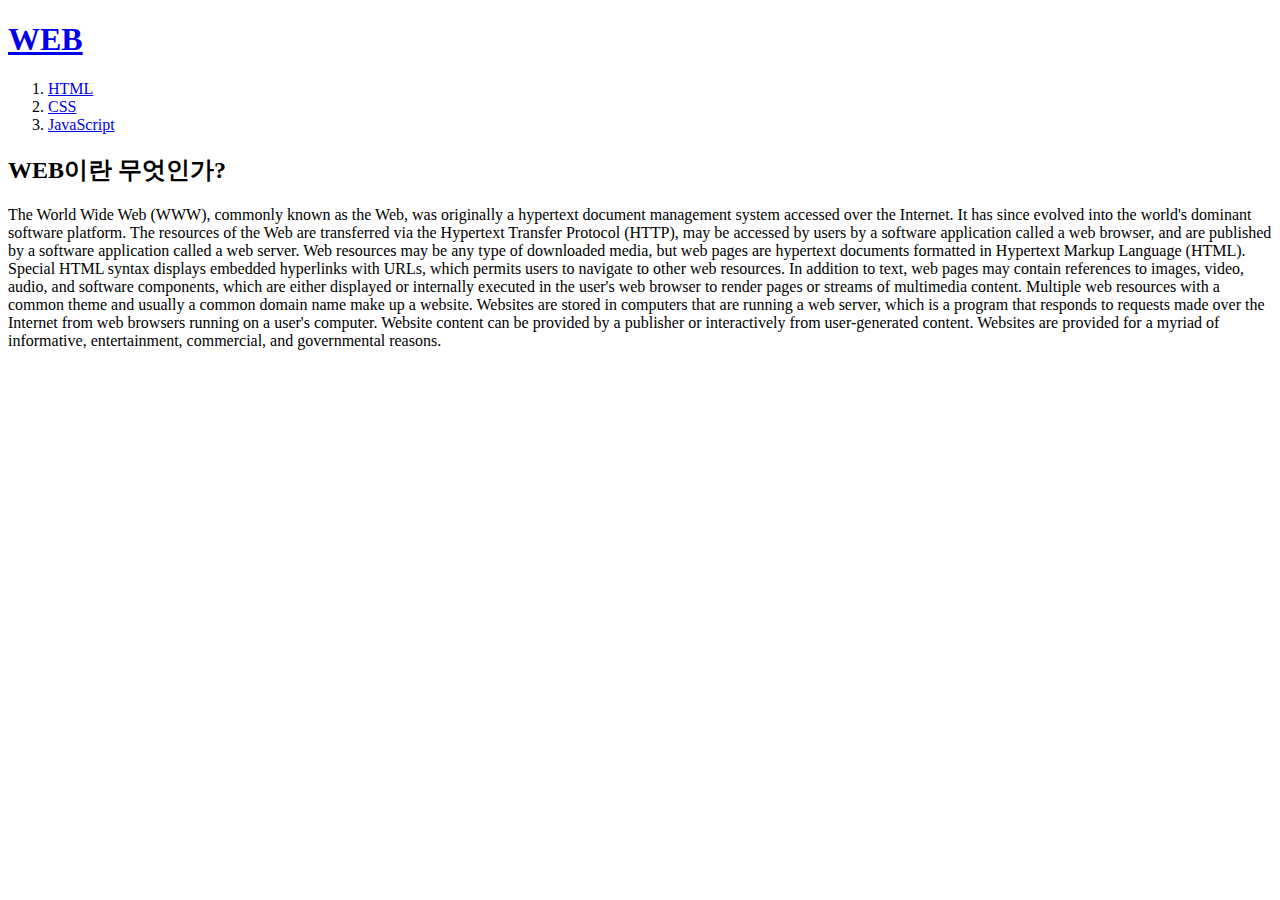
==== index.html @ 8badb4b0 "생활코딩 웹사이트 따라 만들기!" ====
<!doctype html>
<html>
<head>
  <title>WEB1 - Welcome</title>
  <meta charset="UTF-8">
</head>

<body>
  <h1><a href="index.html">WEB</a></h1>
<ol>
  <li><a href="1.html">HTML</a></li>
  <li><a href="2.html">CSS</a></li>
  <li><a href="3.html">JavaScript</a></li>
</ol>
<h2>WEB이란 무엇인가?</h2>
<p>The World Wide Web (WWW), commonly known as the Web, was originally a hypertext document management system accessed over the Internet. It has since evolved into the world's dominant software platform.

The resources of the Web are transferred via the Hypertext Transfer Protocol (HTTP), may be accessed by users by a software application called a web browser, and are published by a software application called a web server.

Web resources may be any type of downloaded media, but web pages are hypertext documents formatted in Hypertext Markup Language (HTML). Special HTML syntax displays embedded hyperlinks with URLs, which permits users to navigate to other web resources. In addition to text, web pages may contain references to images, video, audio, and software components, which are either displayed or internally executed in the user's web browser to render pages or streams of multimedia content.

Multiple web resources with a common theme and usually a common domain name make up a website. Websites are stored in computers that are running a web server, which is a program that responds to requests made over the Internet from web browsers running on a user's computer. Website content can be provided by a publisher or interactively from user-generated content. Websites are provided for a myriad of informative, entertainment, commercial, and governmental reasons. </p>
</body>
</html>
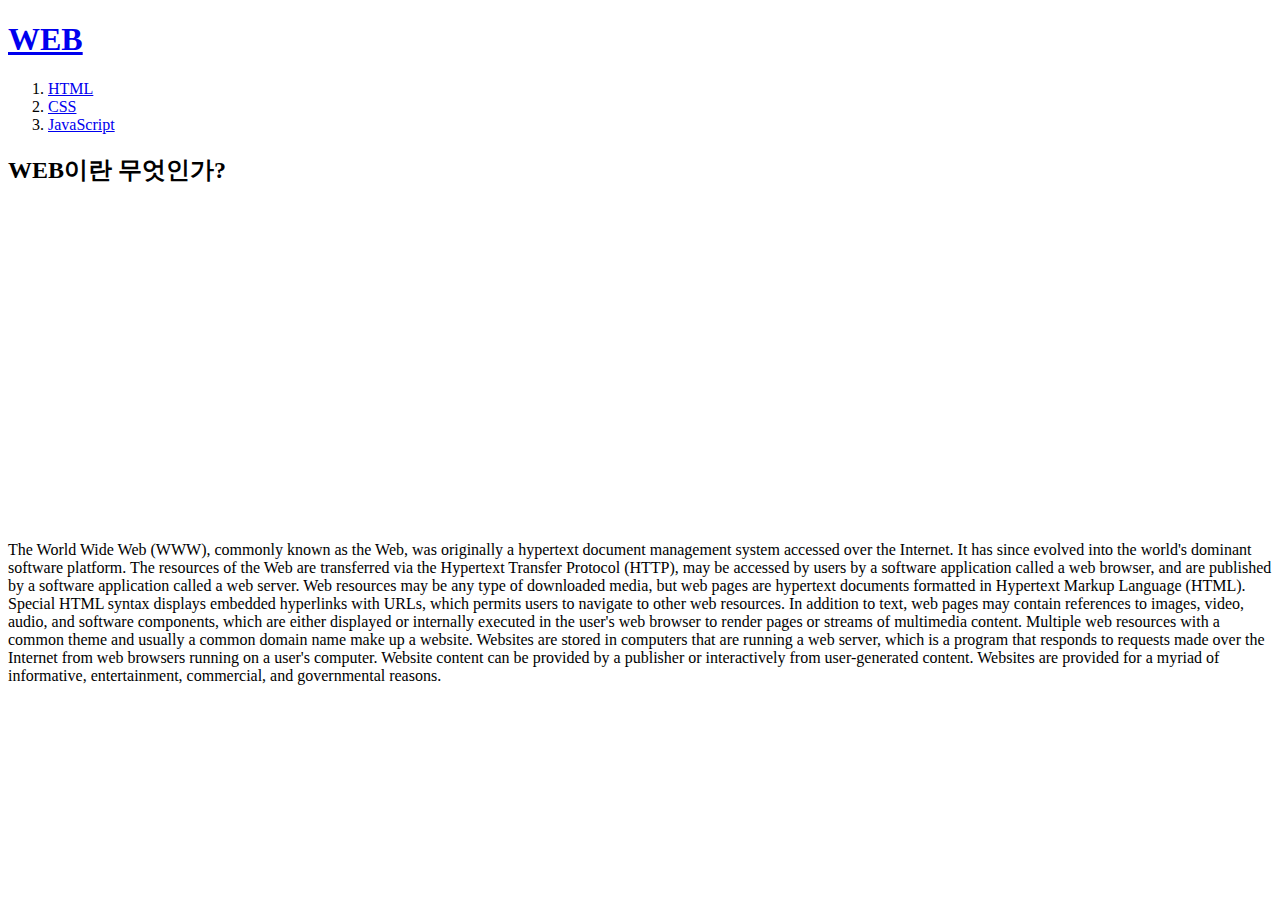
==== commit 256f2f30: "수정-영상추가" ====
--- a/index.html
+++ b/index.html
@@ -13,6 +13,9 @@
   <li><a href="3.html">JavaScript</a></li>
 </ol>
 <h2>WEB이란 무엇인가?</h2>
+<p>
+  <iframe width="560" height="315" src="https://www.youtube.com/embed/tZooW6PritE" title="YouTube video player" frameborder="0" allow="accelerometer; autoplay; clipboard-write; encrypted-media; gyroscope; picture-in-picture" allowfullscreen></iframe>
+</p>
 <p>The World Wide Web (WWW), commonly known as the Web, was originally a hypertext document management system accessed over the Internet. It has since evolved into the world's dominant software platform.
 
 The resources of the Web are transferred via the Hypertext Transfer Protocol (HTTP), may be accessed by users by a software application called a web browser, and are published by a software application called a web server.
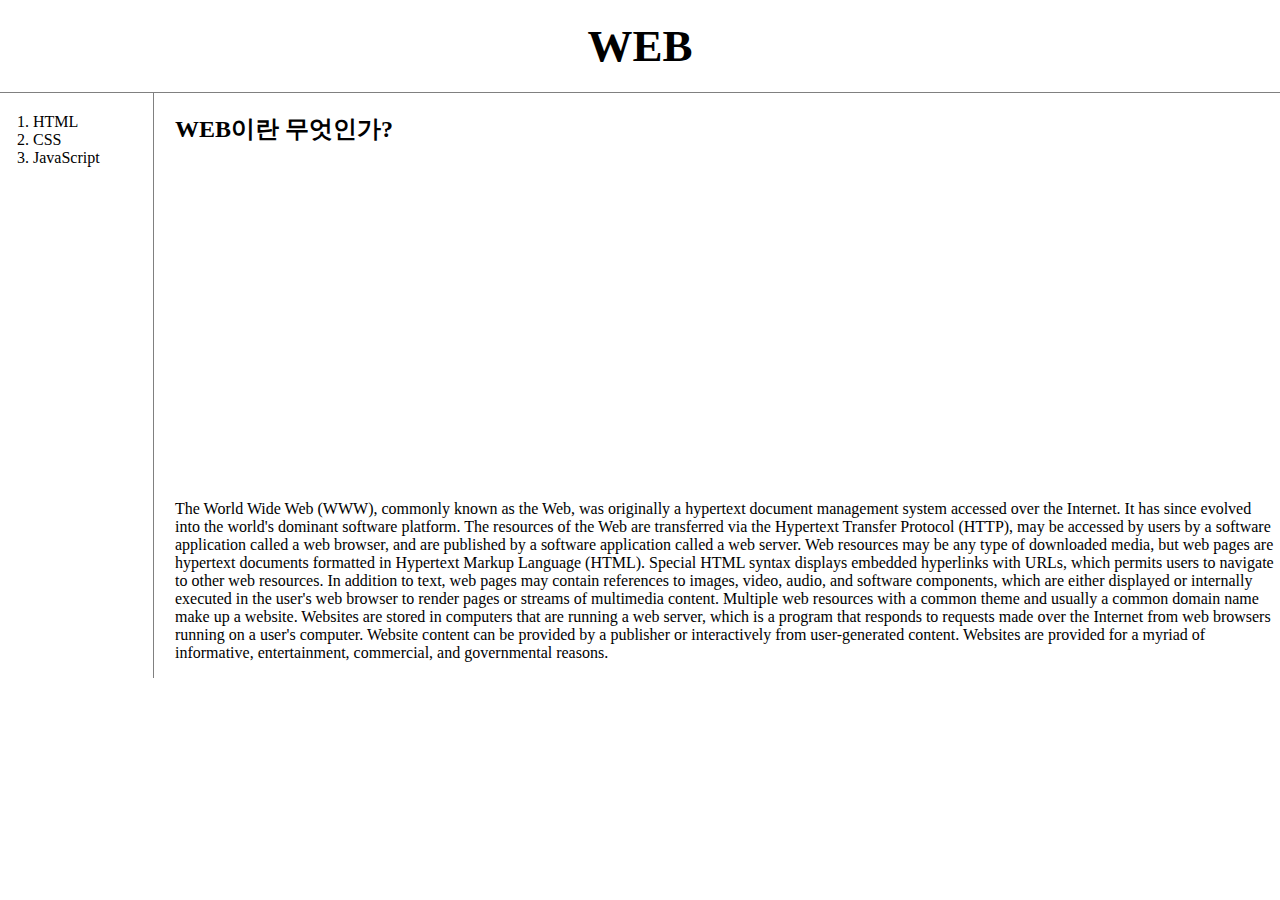
==== commit 69af5d30: "css 추가 겸 수정" ====
--- a/index.html
+++ b/index.html
@@ -3,25 +3,30 @@
 <head>
   <title>WEB1 - Welcome</title>
   <meta charset="UTF-8">
+  <link rel="stylesheet" href="style.css">
 </head>
 
 <body>
   <h1><a href="index.html">WEB</a></h1>
-<ol>
-  <li><a href="1.html">HTML</a></li>
-  <li><a href="2.html">CSS</a></li>
-  <li><a href="3.html">JavaScript</a></li>
-</ol>
-<h2>WEB이란 무엇인가?</h2>
-<p>
-  <iframe width="560" height="315" src="https://www.youtube.com/embed/tZooW6PritE" title="YouTube video player" frameborder="0" allow="accelerometer; autoplay; clipboard-write; encrypted-media; gyroscope; picture-in-picture" allowfullscreen></iframe>
-</p>
-<p>The World Wide Web (WWW), commonly known as the Web, was originally a hypertext document management system accessed over the Internet. It has since evolved into the world's dominant software platform.
-
-The resources of the Web are transferred via the Hypertext Transfer Protocol (HTTP), may be accessed by users by a software application called a web browser, and are published by a software application called a web server.
-
-Web resources may be any type of downloaded media, but web pages are hypertext documents formatted in Hypertext Markup Language (HTML). Special HTML syntax displays embedded hyperlinks with URLs, which permits users to navigate to other web resources. In addition to text, web pages may contain references to images, video, audio, and software components, which are either displayed or internally executed in the user's web browser to render pages or streams of multimedia content.
-
-Multiple web resources with a common theme and usually a common domain name make up a website. Websites are stored in computers that are running a web server, which is a program that responds to requests made over the Internet from web browsers running on a user's computer. Website content can be provided by a publisher or interactively from user-generated content. Websites are provided for a myriad of informative, entertainment, commercial, and governmental reasons. </p>
+  <div id="grid">
+    <ol>
+      <li><a href="1.html">HTML</a></li>
+      <li><a href="2.html">CSS</a></li>
+      <li><a href="3.html">JavaScript</a></li>
+    </ol>
+    <div id="article">
+      <h2>WEB이란 무엇인가?</h2>
+      <p>
+        <iframe width="560" height="315" src="https://www.youtube.com/embed/tZooW6PritE" title="YouTube video player" frameborder="0" allow="accelerometer; autoplay; clipboard-write; encrypted-media; gyroscope; picture-in-picture" allowfullscreen></iframe>
+      </p>
+      <p>The World Wide Web (WWW), commonly known as the Web, was originally a hypertext document management system accessed over the Internet. It has since evolved into the world's dominant software platform.
+      
+      The resources of the Web are transferred via the Hypertext Transfer Protocol (HTTP), may be accessed by users by a software application called a web browser, and are published by a software application called a web server.
+      
+      Web resources may be any type of downloaded media, but web pages are hypertext documents formatted in Hypertext Markup Language (HTML). Special HTML syntax displays embedded hyperlinks with URLs, which permits users to navigate to other web resources. In addition to text, web pages may contain references to images, video, audio, and software components, which are either displayed or internally executed in the user's web browser to render pages or streams of multimedia content.
+      
+      Multiple web resources with a common theme and usually a common domain name make up a website. Websites are stored in computers that are running a web server, which is a program that responds to requests made over the Internet from web browsers running on a user's computer. Website content can be provided by a publisher or interactively from user-generated content. Websites are provided for a myriad of informative, entertainment, commercial, and governmental reasons. </p>
+    </div>
+  </div>
 </body>
 </html>
--- a/style.css
+++ b/style.css
@@ -0,0 +1,44 @@
+body {
+    margin:0;
+}
+#active {
+  color:red;
+}
+a {
+  color:black;
+  text-decoration: none;
+}
+h1 {
+  font-size:45px;
+  text-align: center;
+  border-bottom:1px solid gray;
+  margin:0;
+  padding:20px;
+}
+ol {
+  border-right: 1px solid gray;
+  width:100px;
+  margin:0;
+  padding:20px;
+}
+#grid {
+  display: grid;
+  grid-template-columns: 150px 1fr;
+}
+#grid ol {
+  padding-left: 33px;
+  }
+  #grid #article{
+    padding-left: 25px;
+}
+@media(max-width:800px){
+  #grid {
+    display: block;
+  }
+  ol {
+    border-right: none;
+  }
+  h1 {
+    border-bottom: none;
+  }
+}